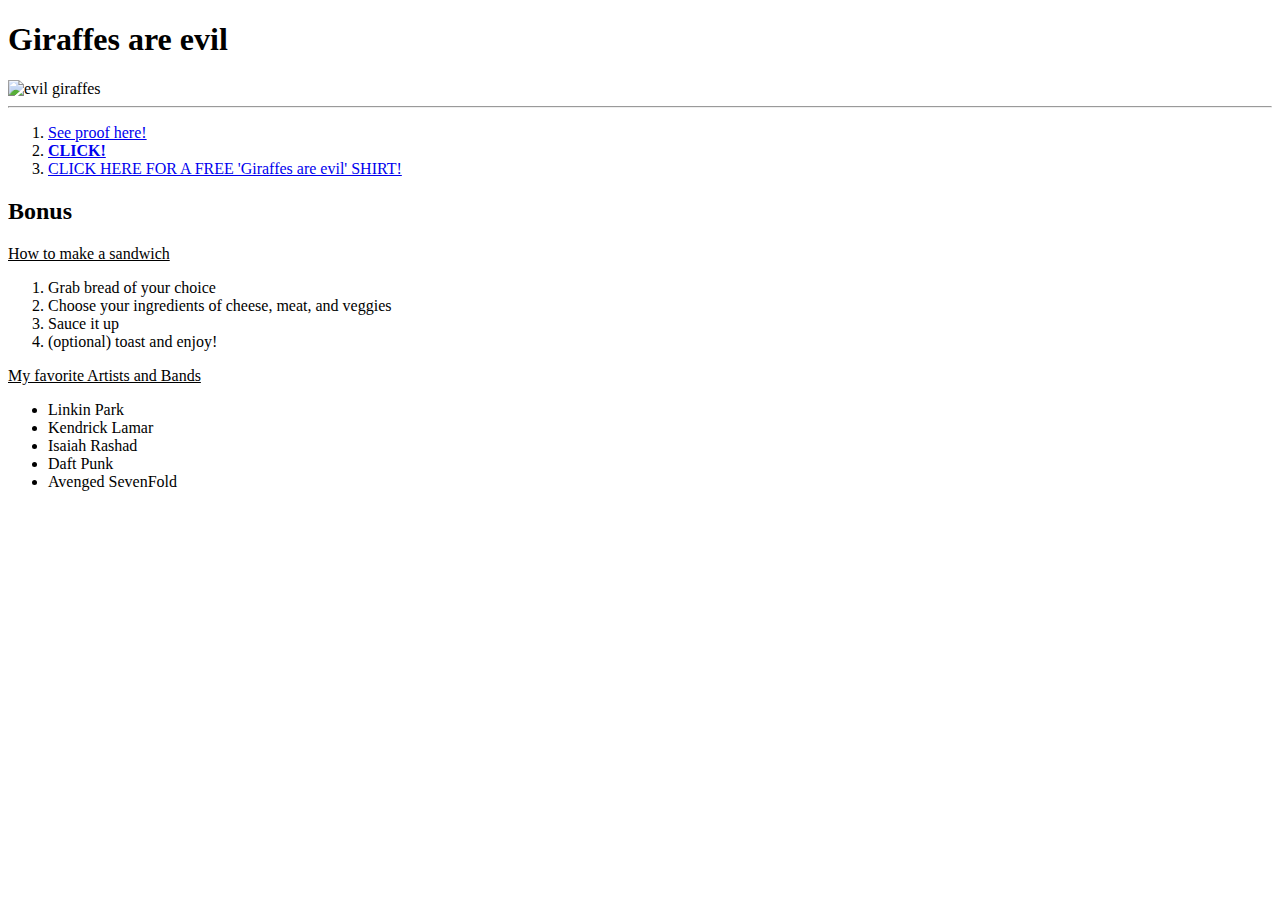
==== 03-MyFirstHTML/index.html @ 4e623f0c "MyFirstHTML file" ====
<!DOCTYPE html>
<html lang="en">
<head>
    <title></title>
    <h1>Giraffes are evil</h1>
    <img src="evil.png" alt="evil giraffes" height="500" width="500" />
</head>
<body> 
    <hr>
    <ol>
        <li><a href="https://www.youtube.com/results?search_query=giraffe+fights" target="_blank"> See proof here!</a>
    <li><B><a href="https://www.youtube.com/watch?v=KQLPL1qRhn8" target="_blank">CLICK!</a></B></li>
    <li><a href="#"> CLICK HERE FOR A FREE 'Giraffes are evil' SHIRT!</a></li>
    </ol>
    <h2>Bonus</h2>
    <p><u> How to make a sandwich </u></p>
    <ol>
        <li>Grab bread of your choice</li>
        <li>Choose your ingredients of cheese, meat, and veggies</li>
        <li>Sauce it up</li>
        <li>(optional) toast and enjoy!</li>
    </ol>
    <p><u>My favorite Artists and Bands</u></p>
    <ul>
        <li>Linkin Park</li>
        <li>Kendrick Lamar</li>
        <li>Isaiah Rashad</li>
        <li>Daft Punk</li>
        <li>Avenged SevenFold</li>
    </ul>

</body>
</html>
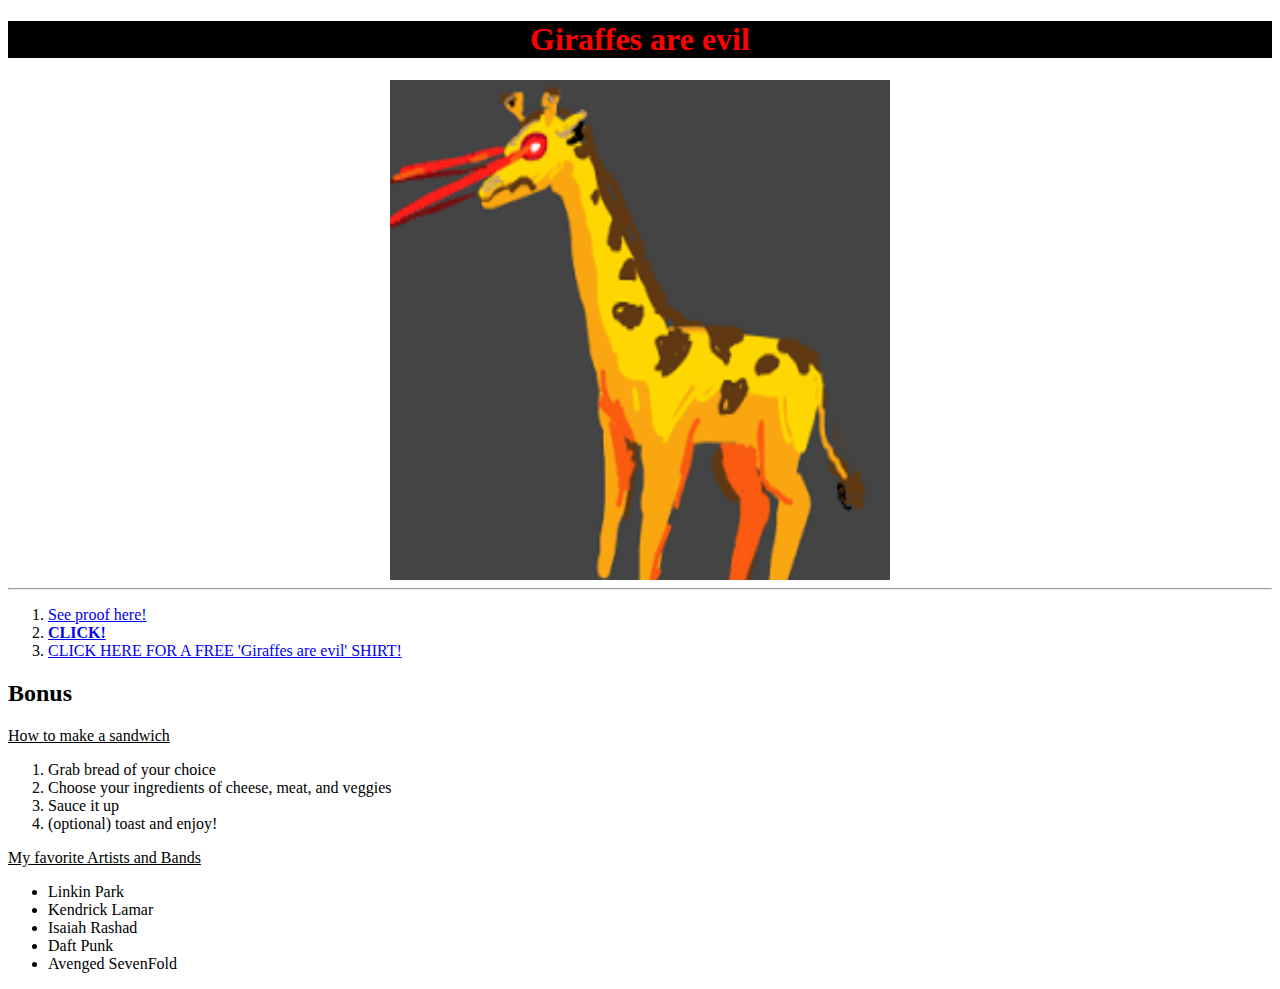
==== commit 3e0cddd7: "added some css" ====
--- a/03-MyFirstHTML/index.html
+++ b/03-MyFirstHTML/index.html
@@ -4,15 +4,19 @@
     <title></title>
     <h1>Giraffes are evil</h1>
     <img src="evil.png" alt="evil giraffes" height="500" width="500" />
+<link rel="stylesheet" href="style.css" type="text/css"/>
 </head>
 <body> 
+
     <hr>
     <ol>
         <li><a href="https://www.youtube.com/results?search_query=giraffe+fights" target="_blank"> See proof here!</a>
-    <li><B><a href="https://www.youtube.com/watch?v=KQLPL1qRhn8" target="_blank">CLICK!</a></B></li>
-    <li><a href="#"> CLICK HERE FOR A FREE 'Giraffes are evil' SHIRT!</a></li>
+        <li><B><a href="https://www.youtube.com/watch?v=KQLPL1qRhn8" target="_blank">CLICK!</a></B></li>
+        <li><a href="#"> CLICK HERE FOR A FREE 'Giraffes are evil' SHIRT!</a></li>
     </ol>
+    
     <h2>Bonus</h2>
+    
     <p><u> How to make a sandwich </u></p>
     <ol>
         <li>Grab bread of your choice</li>
--- a/03-MyFirstHTML/style.css
+++ b/03-MyFirstHTML/style.css
@@ -0,0 +1,11 @@
+
+h1 {
+    color: red;
+    background-color: black;
+    text-align: center;
+}
+img {
+    display: block;
+    margin-left: auto;
+    margin-right: auto;
+  }